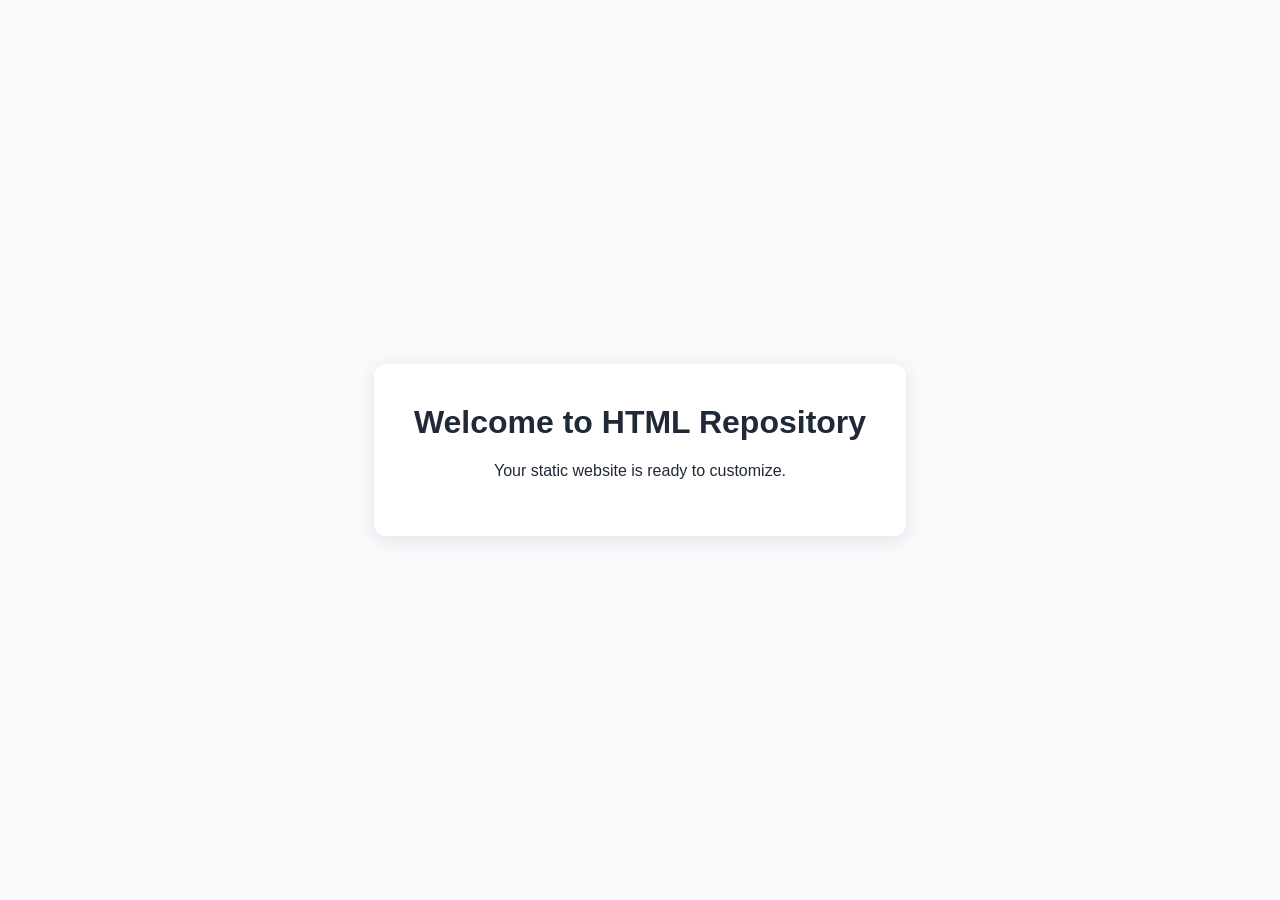
==== index.html @ 58b3a86d "Add initial HTML page" ====
<!DOCTYPE html>
<html lang="en">
  <head>
    <meta charset="UTF-8" />
    <meta name="viewport" content="width=device-width, initial-scale=1.0" />
    <meta name="description" content="HTML Repository starter website" />
    <title>HTML Repository</title>
    <link rel="stylesheet" href="styles.css" />
  </head>
  <body>
    <main>
      <h1>Welcome to HTML Repository</h1>
      <p>Your static website is ready to customize.</p>
    </main>
  </body>
</html>
---- styles.css ----
:root {
  color: #1f2937;
  font-family: Arial, Helvetica, sans-serif;
  background: #f8fafc;
}

* {
  box-sizing: border-box;
}

body {
  min-height: 100vh;
  margin: 0;
  display: grid;
  place-items: center;
}

main {
  max-width: 42rem;
  margin: 2rem;
  padding: 2.5rem;
  text-align: center;
  background: white;
  border-radius: 0.75rem;
  box-shadow: 0 0.25rem 1.25rem rgb(15 23 42 / 10%);
}

h1 {
  margin-top: 0;
}
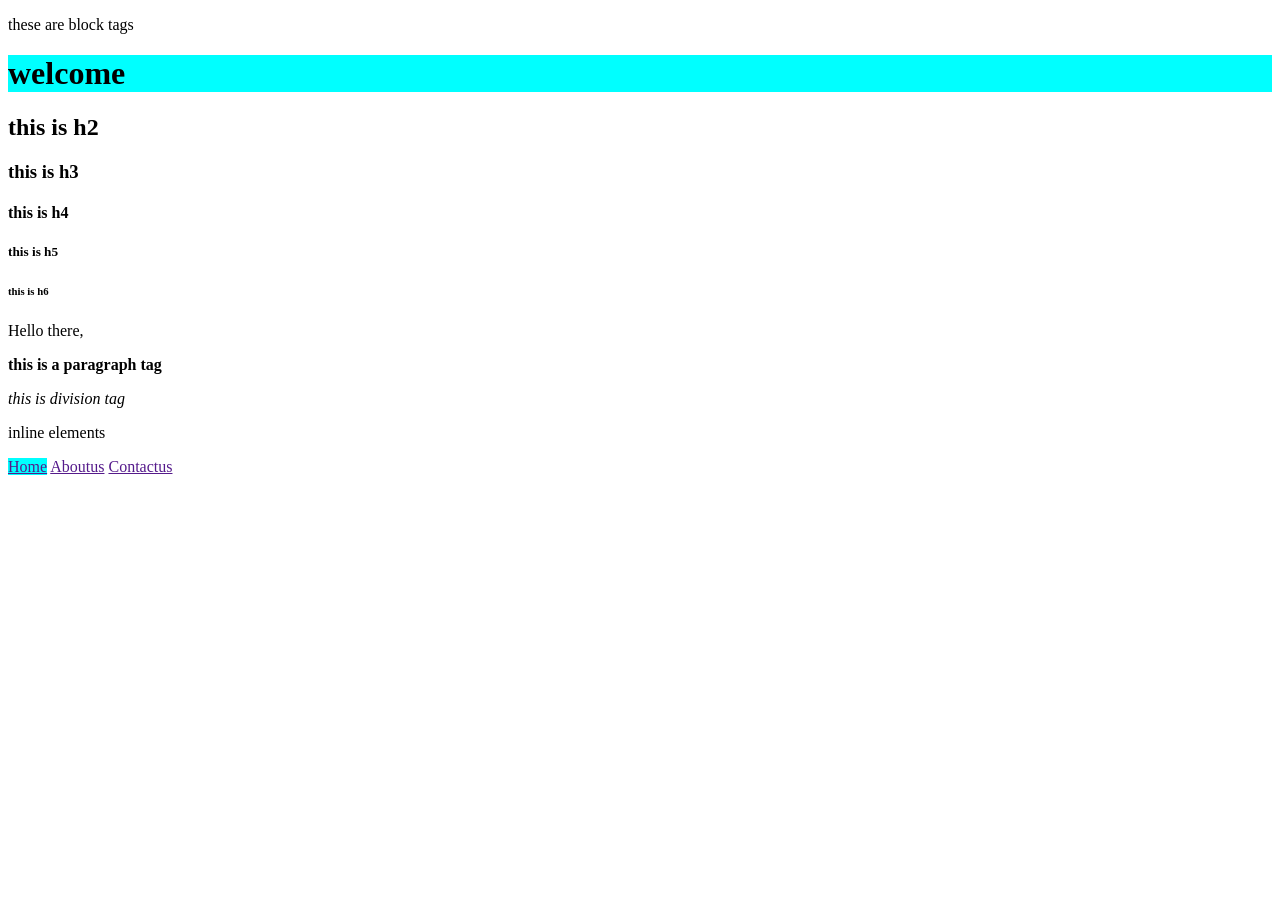
==== commit a381fe53: "Add files via upload" ====
--- a/index.html
+++ b/index.html
@@ -1,16 +1,24 @@
-<!DOCTYPE html>
-<html lang="en">
-  <head>
-    <meta charset="UTF-8" />
-    <meta name="viewport" content="width=device-width, initial-scale=1.0" />
-    <meta name="description" content="HTML Repository starter website" />
-    <title>HTML Repository</title>
-    <link rel="stylesheet" href="styles.css" />
-  </head>
-  <body>
-    <main>
-      <h1>Welcome to HTML Repository</h1>
-      <p>Your static website is ready to customize.</p>
-    </main>
-  </body>
-</html>
+<!DOCTYPE html>
+<html>
+    <head>
+        <title>home page</title>
+    </head>
+    <body>
+        <p>these are block tags</p>
+        <h1 style="background-color: aqua;">welcome</h1>
+        <h2>this is h2</h2>
+        <h3>this is h3</h3>
+        <h4>this is h4</h4>
+        <h5>this is h5</h5>
+        <h6>this is h6</h6>
+        <p>Hello there, </p>
+        <p><b>this is a paragraph tag</p></b></p>
+        <div><i>this is division tag</div></i></div>
+
+        <p>inline elements</p>
+        <a href="" style="background-color: aqua;">Home</a>
+        <a href="">Aboutus</a>
+        <a href="">Contactus</a>
+        
+    </body>
+</html>
